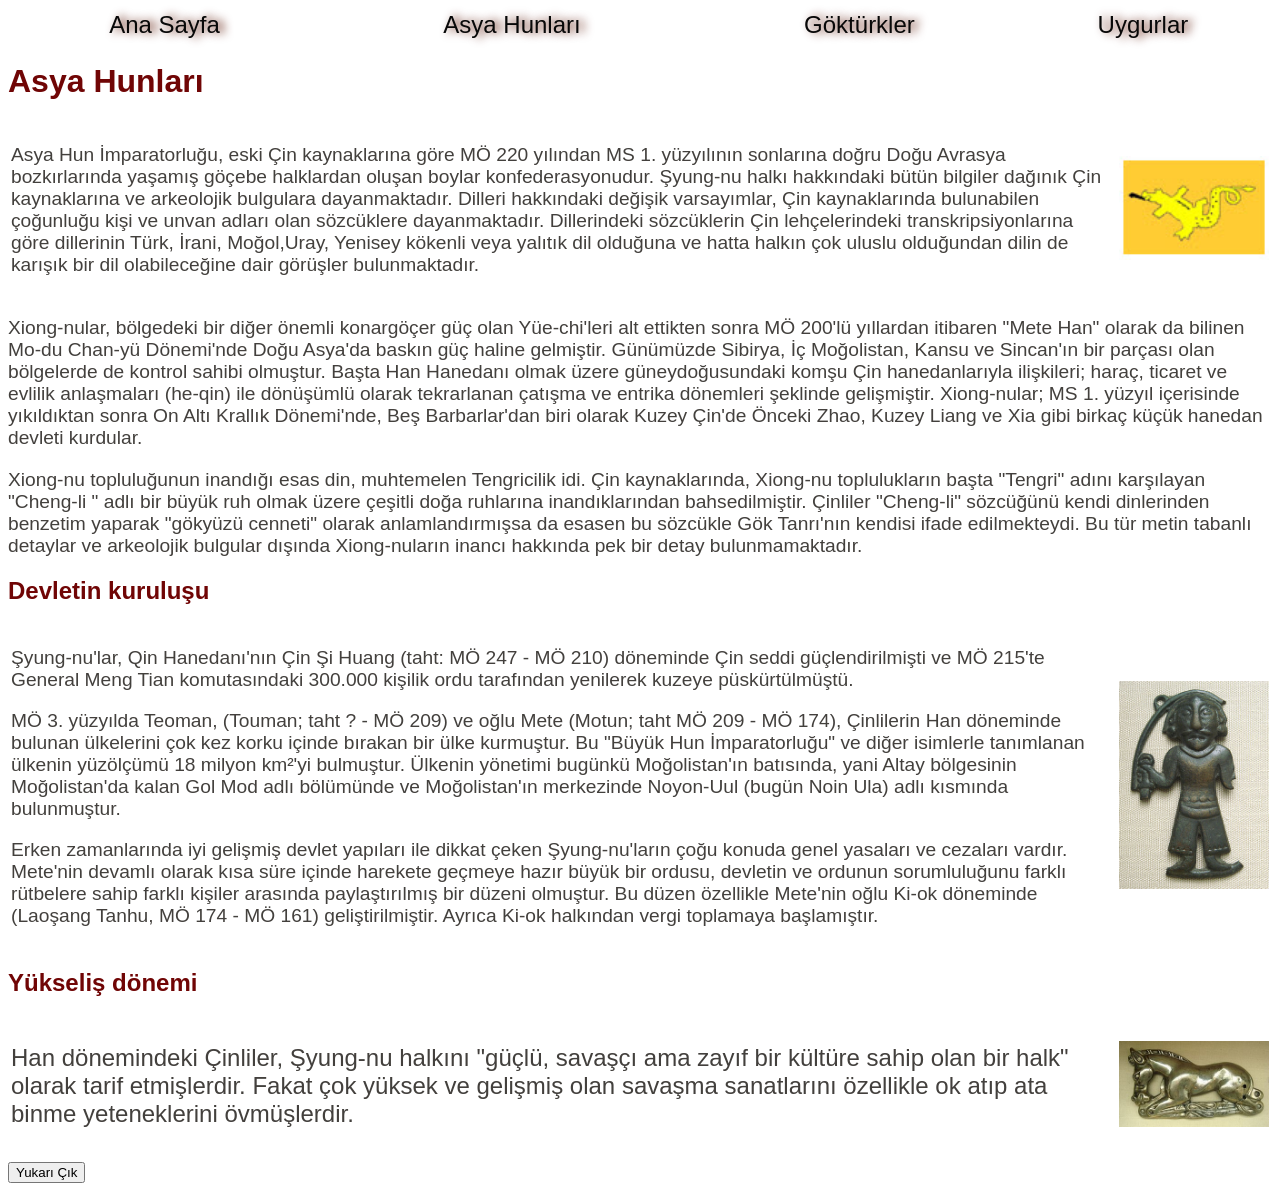
==== index.html/asya.html @ 0db7a2c8 "Add files via upload" ====
<!DOCTYPE html>
<html lang="tr">
<head>
    <meta charset="UTF-8">
    <meta name="viewport" content="width=device-width, initial-scale=1.0">
    <title>Asya Hunları</title> 
<link rel="stylesheet" href="style.css">
</head>
<body>
    <table width="100%" align="center">
<tr>
   <td align="center"><a href="index.html">Ana Sayfa</a></td>
    <td align="center"><a href="asya.html">Asya Hunları</a></td>
<td align="center"><a href="gokturk.html">Göktürkler</a></td>
<td align="center"><a href="uygur.html">Uygurlar</a></td>
</tr>
    </table>
    <h1>Asya Hunları </h1>
    <table>
        <tr>
<td><p> Asya Hun İmparatorluğu, eski Çin kaynaklarına göre MÖ 220 yılından MS 1. yüzyılının sonlarına doğru Doğu Avrasya bozkırlarında yaşamış göçebe halklardan oluşan boylar konfederasyonudur.
    Şyung-nu halkı hakkındaki bütün bilgiler dağınık Çin kaynaklarına ve arkeolojik bulgulara dayanmaktadır. 
    Dilleri hakkındaki değişik varsayımlar, Çin kaynaklarında bulunabilen çoğunluğu kişi ve unvan adları olan sözcüklere dayanmaktadır.
     Dillerindeki sözcüklerin Çin lehçelerindeki transkripsiyonlarına göre dillerinin Türk, İrani, Moğol,Uray, Yenisey kökenli veya yalıtık dil olduğuna ve hatta halkın çok uluslu olduğundan dilin de karışık bir dil olabileceğine dair görüşler bulunmaktadır.</p>
<td>
    <img src="asya hun.jpg" width="150" alt="aslı">
</td>
</tr>
    </table>
<p>Xiong-nular, bölgedeki bir diğer önemli konargöçer güç olan Yüe-chi'leri alt ettikten sonra MÖ 200'lü yıllardan itibaren "Mete Han" olarak da bilinen Mo-du Chan-yü Dönemi'nde Doğu Asya'da baskın güç haline gelmiştir.
     Günümüzde Sibirya, İç Moğolistan, Kansu ve Sincan'ın bir parçası olan bölgelerde de kontrol sahibi olmuştur.
      Başta Han Hanedanı olmak üzere güneydoğusundaki komşu Çin hanedanlarıyla ilişkileri; haraç, ticaret ve evlilik anlaşmaları (he-qin) ile dönüşümlü olarak tekrarlanan çatışma ve entrika dönemleri şeklinde gelişmiştir. Xiong-nular;
     MS 1. yüzyıl içerisinde yıkıldıktan sonra On Altı Krallık Dönemi'nde, Beş Barbarlar'dan biri olarak Kuzey Çin'de Önceki Zhao, Kuzey Liang ve Xia gibi birkaç küçük hanedan devleti kurdular.</p>
<p>Xiong-nu topluluğunun inandığı esas din, muhtemelen Tengricilik idi.
     Çin kaynaklarında, Xiong-nu toplulukların başta "Tengri" adını karşılayan "Cheng-li " adlı bir büyük ruh olmak üzere çeşitli doğa ruhlarına inandıklarından bahsedilmiştir.
      Çinliler "Cheng-li" sözcüğünü kendi dinlerinden benzetim yaparak "gökyüzü cenneti" olarak anlamlandırmışsa da esasen bu sözcükle Gök Tanrı'nın kendisi ifade edilmekteydi.
       Bu tür metin tabanlı detaylar ve arkeolojik bulgular dışında Xiong-nuların inancı hakkında pek bir detay bulunmamaktadır.
</p>
<h2>Devletin kuruluşu</h2>
<table>
    <tr>
<td><p>Şyung-nu'lar, Qin Hanedanı'nın Çin Şi Huang (taht: MÖ 247 - MÖ 210) döneminde Çin seddi güçlendirilmişti ve MÖ 215'te General Meng Tian komutasındaki 300.000 kişilik ordu tarafından yenilerek kuzeye püskürtülmüştü.</p>
<p>MÖ 3. yüzyılda Teoman, (Touman; taht ? - MÖ 209) ve oğlu Mete (Motun; taht MÖ 209 - MÖ 174), Çinlilerin Han döneminde bulunan ülkelerini çok kez korku içinde bırakan bir ülke kurmuştur.
     Bu "Büyük Hun İmparatorluğu" ve diğer isimlerle tanımlanan ülkenin yüzölçümü 18 milyon km²'yi bulmuştur.
     Ülkenin yönetimi bugünkü Moğolistan'ın batısında, yani Altay bölgesinin Moğolistan'da kalan Gol Mod adlı bölümünde ve Moğolistan'ın merkezinde Noyon-Uul (bugün Noin Ula) adlı kısmında bulunmuştur.</p>
<p>Erken zamanlarında iyi gelişmiş devlet yapıları ile dikkat çeken Şyung-nu'ların çoğu konuda genel yasaları ve cezaları vardır. 
    Mete'nin devamlı olarak kısa süre içinde harekete geçmeye hazır büyük bir ordusu, devletin ve ordunun sorumluluğunu farklı rütbelere sahip farklı kişiler arasında paylaştırılmış bir düzeni olmuştur.
     Bu düzen özellikle Mete'nin oğlu Ki-ok döneminde (Laoşang Tanhu, MÖ 174 - MÖ 161) geliştirilmiştir. Ayrıca Ki-ok halkından vergi toplamaya başlamıştır.</p>
<td>
<img src="kurtuluş.jpg" width="150" alt="aslı">
</td>
</tr>
     </table>
<h2>Yükseliş dönemi</h2>
<table>
    <tr>
<td><p style="font-size: 150%;">Han dönemindeki Çinliler, Şyung-nu halkını "güçlü, savaşçı ama zayıf bir kültüre sahip olan bir halk" olarak tarif etmişlerdir.
     Fakat çok yüksek ve gelişmiş olan savaşma sanatlarını özellikle ok atıp ata binme yeteneklerini övmüşlerdir.</p>
<td>
    <img src="yükseliş.jpg" width="150" alt="aslı">

</td>
</tr>
</table>
<a href="#top"><button>Yukarı Çık</button></a>
</body>
</html>
---- index.html/style.css ----
h1,h2,h3,h4{ color: #700505; font-family: 'Montserrat Alternates',sans-serif; }
      a{
        font-size: 150%;
        text-decoration: none;
        color: rgb(8, 8, 8);
        font-family: 'Raajdhani',sans-serif;
       text-shadow: 5px 0  10px rgb(92, 23, 6); 
      }
      a:hover{
        color: #700505 ;
      }
      p{
        font-size: 120%;
        color: #43403d;
        font-family: 'Poppins', sans-serif;
       ;
      }
h3{  text-decoration: underline;}
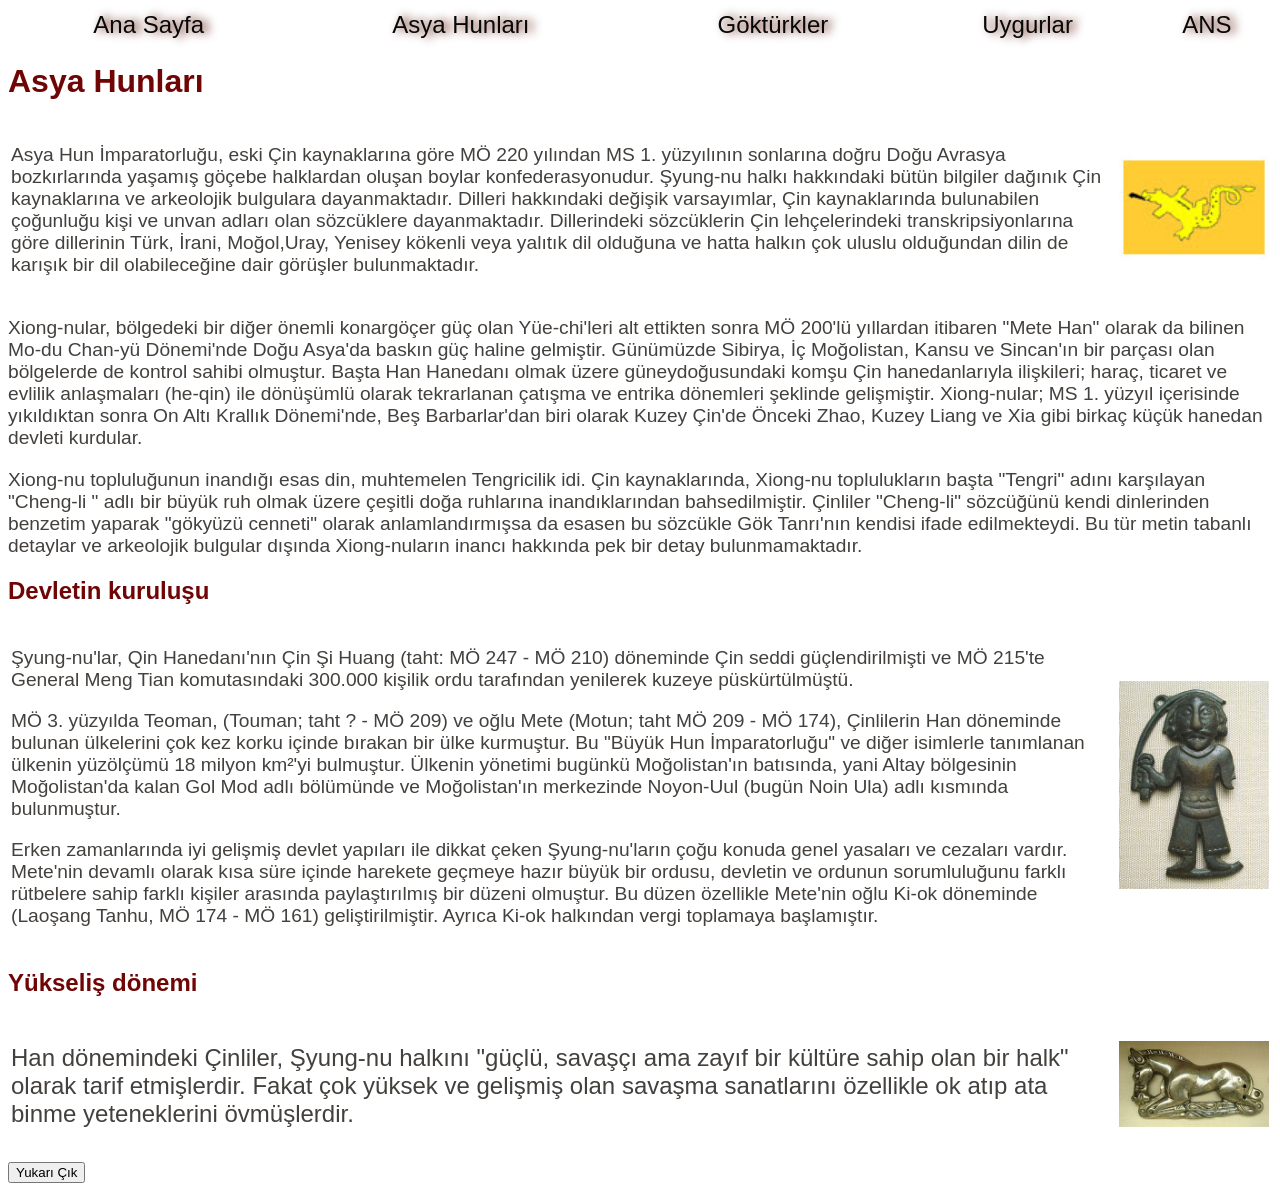
==== commit ffb7636f: "Update asya.html with new navigation link Added a new link to ANS in the navigation table and made m" ====
--- a/index.html/asya.html
+++ b/index.html/asya.html
@@ -13,6 +13,7 @@
     <td align="center"><a href="asya.html">Asya Hunları</a></td>
 <td align="center"><a href="gokturk.html">Göktürkler</a></td>
 <td align="center"><a href="uygur.html">Uygurlar</a></td>
+     <td align="center"><a href="https://saglamaysegul92-hash.github.io/nursena-saglamANS.github.io/">ANS</a></td>
 </tr>
     </table>
     <h1>Asya Hunları </h1>
@@ -67,3 +68,4 @@
 </html>
 
 
+
